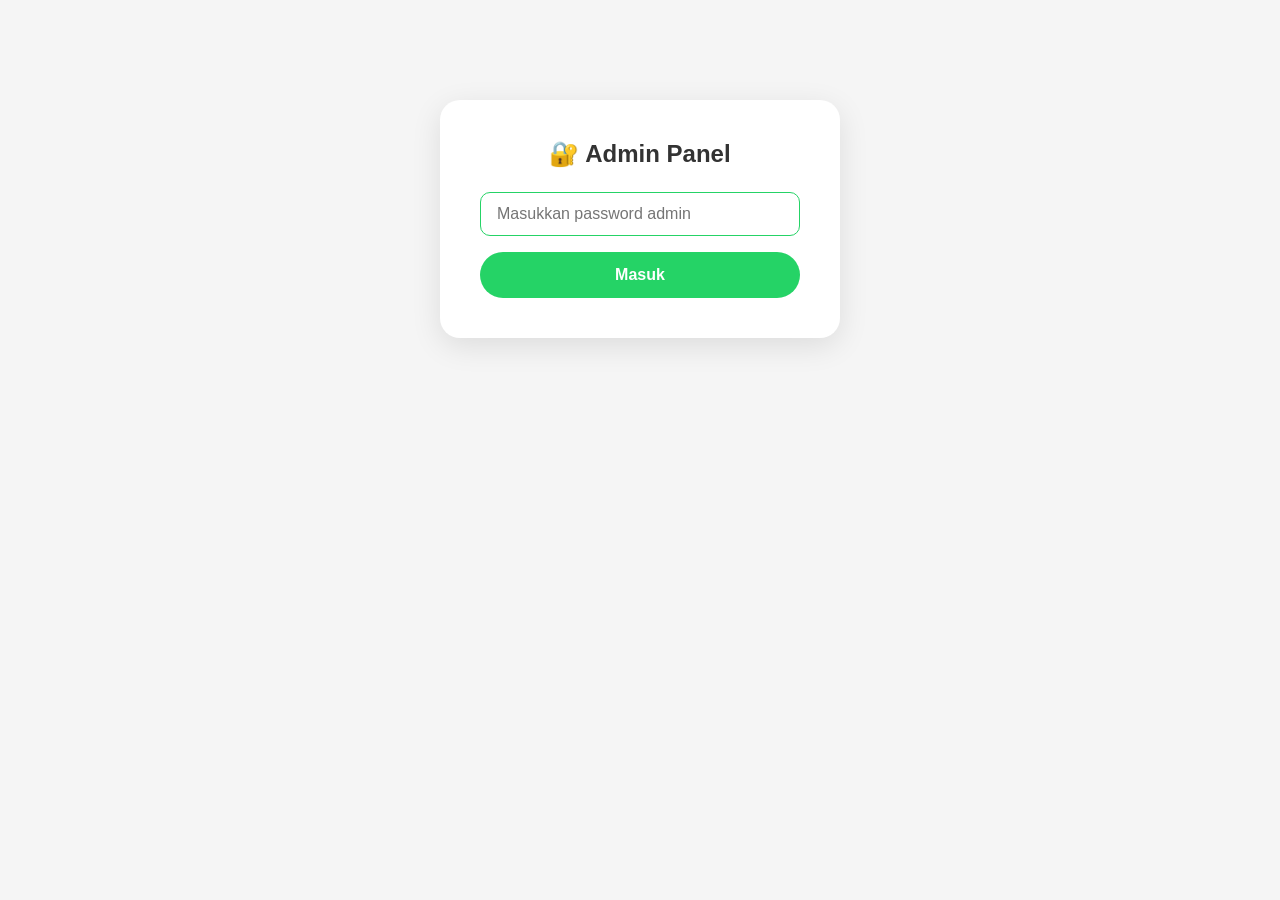
==== admin.html @ 646b1f9d "tambah panel admin" ====
<!DOCTYPE html>
<html lang="id">
<head>
    <meta charset="UTF-8">
    <meta name="viewport" content="width=device-width, initial-scale=1.0">
    <title>Admin Panel - Manajemen Menu</title>
    <style>
        * {
            margin: 0;
            padding: 0;
            box-sizing: border-box;
        }
        
        body {
            font-family: -apple-system, BlinkMacSystemFont, 'Segoe UI', Roboto, Arial, sans-serif;
            background: #f5f5f5;
            padding: 20px;
        }
        
        .container {
            max-width: 1200px;
            margin: 0 auto;
        }
        
        /* ========== HEADER ========== */
        .header {
            display: flex;
            justify-content: space-between;
            align-items: center;
            background: white;
            padding: 16px 24px;
            border-radius: 16px;
            margin-bottom: 24px;
            box-shadow: 0 2px 8px rgba(0,0,0,0.06);
        }
        
        .header h1 {
            font-size: 24px;
            color: #333;
        }
        
        .header-actions {
            display: flex;
            gap: 12px;
            align-items: center;
        }
        
        .btn {
            padding: 10px 20px;
            border: none;
            border-radius: 40px;
            font-weight: 600;
            cursor: pointer;
            font-size: 14px;
            transition: all 0.2s;
        }
        
        .btn-primary {
            background: #25D366;
            color: white;
        }
        
        .btn-primary:hover {
            background: #1da15a;
        }
        
        .btn-danger {
            background: #e53935;
            color: white;
        }
        
        .btn-danger:hover {
            background: #c62828;
        }
        
        .btn-warning {
            background: #ff9800;
            color: white;
        }
        
        .btn-warning:hover {
            background: #f57c00;
        }
        
        .btn-secondary {
            background: #e0e0e0;
            color: #333;
        }
        
        .btn-secondary:hover {
            background: #bdbdbd;
        }
        
        .btn-sm {
            padding: 6px 14px;
            font-size: 12px;
        }
        
        /* ========== LOGIN FORM ========== */
        .login-box {
            max-width: 400px;
            margin: 80px auto;
            background: white;
            padding: 40px;
            border-radius: 20px;
            box-shadow: 0 8px 30px rgba(0,0,0,0.1);
        }
        
        .login-box h2 {
            text-align: center;
            margin-bottom: 24px;
            color: #333;
        }
        
        .login-box input {
            width: 100%;
            padding: 12px 16px;
            border: 1px solid #ddd;
            border-radius: 10px;
            font-size: 16px;
            margin-bottom: 16px;
        }
        
        .login-box input:focus {
            outline: none;
            border-color: #25D366;
        }
        
        .login-box .btn {
            width: 100%;
            padding: 14px;
            font-size: 16px;
        }
        
        .login-error {
            color: #e53935;
            text-align: center;
            margin-bottom: 12px;
            display: none;
        }
        
        /* ========== TABLE ========== */
        .table-wrapper {
            background: white;
            border-radius: 16px;
            overflow: hidden;
            box-shadow: 0 2px 8px rgba(0,0,0,0.06);
        }
        
        .table-header {
            display: flex;
            justify-content: space-between;
            align-items: center;
            padding: 16px 24px;
            border-bottom: 1px solid #eee;
            flex-wrap: wrap;
            gap: 12px;
        }
        
        .table-header h2 {
            font-size: 18px;
            color: #333;
        }
        
        .table-search {
            display: flex;
            gap: 12px;
            align-items: center;
            flex-wrap: wrap;
        }
        
        .table-search input {
            padding: 8px 14px;
            border: 1px solid #ddd;
            border-radius: 30px;
            font-size: 14px;
            min-width: 200px;
        }
        
        .table-search input:focus {
            outline: none;
            border-color: #25D366;
        }
        
        table {
            width: 100%;
            border-collapse: collapse;
        }
        
        thead {
            background: #f9f9f9;
        }
        
        th {
            padding: 12px 16px;
            text-align: left;
            font-weight: 600;
            font-size: 13px;
            color: #555;
            border-bottom: 2px solid #eee;
        }
        
        td {
            padding: 12px 16px;
            border-bottom: 1px solid #f0f0f0;
            font-size: 14px;
            vertical-align: middle;
        }
        
        tr:hover {
            background: #fafafa;
        }
        
        .menu-thumb {
            width: 60px;
            height: 60px;
            object-fit: cover;
            border-radius: 8px;
            background: #eee;
        }
        
        .status-badge {
            padding: 4px 12px;
            border-radius: 30px;
            font-size: 12px;
            font-weight: 500;
        }
        
        .status-badge.available {
            background: #e8f5e9;
            color: #2e7d32;
        }
        
        .status-badge.unavailable {
            background: #ffebee;
            color: #c62828;
        }
        
        .actions-cell {
            display: flex;
            gap: 6px;
            flex-wrap: wrap;
        }
        
        .empty-state {
            text-align: center;
            padding: 60px 20px;
            color: #999;
        }
        
        .empty-state p {
            font-size: 48px;
            margin-bottom: 12px;
        }
        
        /* ========== MODAL FORM ========== */
        .modal-overlay {
            display: none;
            position: fixed;
            top: 0;
            left: 0;
            right: 0;
            bottom: 0;
            background: rgba(0,0,0,0.5);
            z-index: 300;
            justify-content: center;
            align-items: center;
            padding: 20px;
        }
        
        .modal-overlay.active {
            display: flex;
        }
        
        .modal-box {
            background: white;
            border-radius: 20px;
            max-width: 550px;
            width: 100%;
            max-height: 90vh;
            overflow-y: auto;
            padding: 30px;
            animation: slideDown 0.3s ease;
        }
        
        @keyframes slideDown {
            from { transform: translateY(-30px); opacity: 0; }
            to { transform: translateY(0); opacity: 1; }
        }
        
        .modal-box h2 {
            font-size: 22px;
            margin-bottom: 20px;
            color: #333;
        }
        
        .modal-box .form-group {
            margin-bottom: 16px;
        }
        
        .modal-box label {
            display: block;
            font-weight: 500;
            font-size: 14px;
            color: #555;
            margin-bottom: 4px;
        }
        
        .modal-box label .required {
            color: #e53935;
        }
        
        .modal-box input,
        .modal-box select,
        .modal-box textarea {
            width: 100%;
            padding: 10px 14px;
            border: 1px solid #ddd;
            border-radius: 10px;
            font-size: 14px;
            transition: border 0.2s;
        }
        
        .modal-box input:focus,
        .modal-box select:focus,
        .modal-box textarea:focus {
            outline: none;
            border-color: #25D366;
        }
        
        .modal-box textarea {
            resize: vertical;
            min-height: 60px;
        }
        
        .modal-box .file-upload-wrapper {
            border: 2px dashed #ddd;
            padding: 20px;
            border-radius: 10px;
            text-align: center;
            cursor: pointer;
            transition: border 0.2s;
            background: #fafafa;
        }
        
        .modal-box .file-upload-wrapper:hover {
            border-color: #25D366;
        }
        
        .modal-box .file-upload-wrapper .file-name {
            font-size: 13px;
            color: #666;
            margin-top: 8px;
        }
        
        .modal-box .form-row {
            display: grid;
            grid-template-columns: 1fr 1fr;
            gap: 16px;
        }
        
        .modal-box .modal-actions {
            display: flex;
            gap: 12px;
            margin-top: 20px;
            justify-content: flex-end;
        }
        
        .modal-box .modal-actions .btn {
            padding: 10px 28px;
        }
        
        .image-preview {
            margin-top: 8px;
            max-width: 150px;
            max-height: 150px;
            border-radius: 8px;
            display: none;
        }
        
        .image-preview.visible {
            display: block;
        }
        
        /* ========== RESPONSIVE ========== */
        @media (max-width: 768px) {
            .header {
                flex-direction: column;
                gap: 12px;
                align-items: stretch;
            }
            
            .table-header {
                flex-direction: column;
                align-items: stretch;
            }
            
            .table-search {
                flex-direction: column;
            }
            
            .table-search input {
                min-width: auto;
                width: 100%;
            }
            
            .modal-box .form-row {
                grid-template-columns: 1fr;
            }
            
            .modal-box {
                padding: 20px;
            }
            
            th, td {
                padding: 8px 10px;
                font-size: 12px;
            }
            
            .actions-cell {
                flex-direction: column;
            }
            
            .menu-thumb {
                width: 40px;
                height: 40px;
            }
        }
        
        /* Loading */
        .loading {
            text-align: center;
            padding: 40px;
            color: #999;
        }
        
        .toast {
            position: fixed;
            bottom: 30px;
            left: 50%;
            transform: translateX(-50%);
            background: #333;
            color: white;
            padding: 12px 24px;
            border-radius: 12px;
            font-weight: 500;
            z-index: 999;
            display: none;
            animation: fadeInUp 0.3s ease;
        }
        
        .toast.success {
            background: #25D366;
        }
        
        .toast.error {
            background: #e53935;
        }
        
        @keyframes fadeInUp {
            from { opacity: 0; transform: translateX(-50%) translateY(20px); }
            to { opacity: 1; transform: translateX(-50%) translateY(0); }
        }
        
        /* Confirmation dialog */
        .confirm-overlay {
            display: none;
            position: fixed;
            top: 0;
            left: 0;
            right: 0;
            bottom: 0;
            background: rgba(0,0,0,0.5);
            z-index: 350;
            justify-content: center;
            align-items: center;
            padding: 20px;
        }
        
        .confirm-overlay.active {
            display: flex;
        }
        
        .confirm-box {
            background: white;
            border-radius: 20px;
            padding: 30px;
            max-width: 400px;
            width: 100%;
            text-align: center;
        }
        
        .confirm-box p {
            margin-bottom: 20px;
            font-size: 16px;
            color: #333;
        }
        
        .confirm-box .confirm-actions {
            display: flex;
            gap: 12px;
            justify-content: center;
        }
    </style>
</head>
<body>
    <!-- ========================================== -->
    <!-- TOAST NOTIFICATION -->
    <!-- ========================================== -->
    <div class="toast" id="toast"></div>
    
    <!-- ========================================== -->
    <!-- CONFIRM DIALOG -->
    <!-- ========================================== -->
    <div class="confirm-overlay" id="confirmDialog">
        <div class="confirm-box">
            <p id="confirmMessage">Apakah Anda yakin ingin menghapus menu ini?</p>
            <div class="confirm-actions">
                <button class="btn btn-secondary" onclick="closeConfirm()">Batal</button>
                <button class="btn btn-danger" id="confirmYesBtn">Hapus</button>
            </div>
        </div>
    </div>
    
    <!-- ========================================== -->
    <!-- LOGIN SCREEN -->
    <!-- ========================================== -->
    <div id="loginScreen" class="container">
        <div class="login-box">
            <h2>🔐 Admin Panel</h2>
            <div class="login-error" id="loginError">Password salah!</div>
            <input type="password" id="passwordInput" placeholder="Masukkan password admin" onkeydown="if(event.key==='Enter') login()">
            <button class="btn btn-primary" onclick="login()">Masuk</button>
        </div>
    </div>
    
    <!-- ========================================== -->
    <!-- MAIN CONTENT (hidden until login) -->
    <!-- ========================================== -->
    <div id="mainContent" style="display:none;">
        <div class="container">
            <!-- HEADER -->
            <div class="header">
                <h1>📋 Manajemen Menu</h1>
                <div class="header-actions">
                    <span id="userDisplay" style="font-size:14px;color:#666;">Admin</span>
                    <button class="btn btn-secondary btn-sm" onclick="logout()">Logout</button>
                    <button class="btn btn-primary" onclick="openAddModal()">+ Tambah Menu</button>
                </div>
            </div>
            
            <!-- TABLE -->
            <div class="table-wrapper">
                <div class="table-header">
                    <h2>Daftar Menu</h2>
                    <div class="table-search">
                        <input type="text" id="searchInput" placeholder="🔍 Cari menu..." oninput="filterTable()">
                        <select id="statusFilter" onchange="filterTable()">
                            <option value="all">Semua Status</option>
                            <option value="ya">Tersedia</option>
                            <option value="tidak">Tidak Tersedia</option>
                        </select>
                    </div>
                </div>
                <div id="tableContainer">
                    <div class="loading">Memuat data...</div>
                </div>
            </div>
        </div>
    </div>
    
    <!-- ========================================== -->
    <!-- MODAL FORM (Tambah / Edit) -->
    <!-- ========================================== -->
    <div class="modal-overlay" id="formModal">
        <div class="modal-box">
            <h2 id="formTitle">Tambah Menu</h2>
            <form id="menuForm" onsubmit="return false;">
                <input type="hidden" id="editId" value="">
                
                <div class="form-group">
                    <label>Nama Menu <span class="required">*</span></label>
                    <input type="text" id="fNama" placeholder="Contoh: Nasi Goreng Spesial" required>
                </div>
                
                <div class="form-row">
                    <div class="form-group">
                        <label>Harga <span class="required">*</span></label>
                        <input type="number" id="fHarga" placeholder="35000" required>
                    </div>
                    <div class="form-group">
                        <label>Kategori <span class="required">*</span></label>
                        <select id="fKategori" required>
                            <option value="">Pilih Kategori</option>
                            <option value="Makanan">Makanan</option>
                            <option value="Minuman">Minuman</option>
                            <option value="Snack">Snack</option>
                            <option value="Dessert">Dessert</option>
                            <option value="Lainnya">Lainnya</option>
                        </select>
                    </div>
                </div>
                
                <div class="form-group">
                    <label>Deskripsi</label>
                    <textarea id="fDeskripsi" placeholder="Deskripsi singkat menu..."></textarea>
                </div>
                
                <div class="form-group">
                    <label>Gambar</label>
                    <div class="file-upload-wrapper" onclick="document.getElementById('fileInput').click()">
                        <span id="uploadPlaceholder">📤 Klik untuk pilih gambar</span>
                        <div class="file-name" id="fileNameDisplay">Belum ada file dipilih</div>
                        <input type="file" id="fileInput" accept="image/*" style="display:none" onchange="handleFileSelect(event)">
                    </div>
                    <img id="imagePreview" class="image-preview" alt="Preview">
                    <input type="hidden" id="fLinkGambar" value="">
                </div>
                
                <div class="form-group">
                    <label>Status</label>
                    <select id="fTersedia">
                        <option value="ya">Tersedia</option>
                        <option value="tidak">Tidak Tersedia</option>
                    </select>
                </div>
                
                <div class="modal-actions">
                    <button type="button" class="btn btn-secondary" onclick="closeModal()">Batal</button>
                    <button type="button" class="btn btn-primary" id="formSubmitBtn" onclick="submitForm()">Simpan</button>
                </div>
            </form>
        </div>
    </div>
    
    <!-- ========================================== -->
    <!-- JAVASCRIPT -->
    <!-- ========================================== -->
    <script>
        // ============================================
        // KONFIGURASI
        // ============================================
        const CONFIG = {
            // ⚠️ GANTI DENGAN URL API ANDA (dari Langkah 2.5)
            API_URL: 'https://script.google.com/macros/s/URL_ANDA/exec',
            
            // ⚠️ GANTI DENGAN PASSWORD YANG SAMA DENGAN DI APPS SCRIPT
            ADMIN_PASSWORD: 'admin123'
        };
        
        // ============================================
        // STATE
        // ============================================
        let allItems = [];
        let isLoggedIn = false;
        let deleteTargetId = null;
        let isEditing = false;
        
        // ============================================
        // AUTHENTICATION
        // ============================================
        function login() {
            const password = document.getElementById('passwordInput').value;
            const errorEl = document.getElementById('loginError');
            
            if (password === CONFIG.ADMIN_PASSWORD) {
                isLoggedIn = true;
                errorEl.style.display = 'none';
                document.getElementById('loginScreen').style.display = 'none';
                document.getElementById('mainContent').style.display = 'block';
                fetchMenu();
            } else {
                errorEl.style.display = 'block';
                document.getElementById('passwordInput').value = '';
                document.getElementById('passwordInput').focus();
            }
        }
        
        function logout() {
            isLoggedIn = false;
            document.getElementById('mainContent').style.display = 'none';
            document.getElementById('loginScreen').style.display = 'block';
            document.getElementById('passwordInput').value = '';
            document.getElementById('loginError').style.display = 'none';
        }
        
        // ============================================
        // API CALLS
        // ============================================
        async function callAPI(action, data = {}) {
            const payload = {
                action: action,
                password: CONFIG.ADMIN_PASSWORD,
                ...data
            };
            
            try {
                const response = await fetch(CONFIG.API_URL, {
                    method: 'POST',
                    headers: { 'Content-Type': 'application/json' },
                    body: JSON.stringify(payload)
                });
                const result = await response.json();
                return result;
            } catch (error) {
                console.error('API Error:', error);
                return { success: false, error: error.message };
            }
        }
        
        async function fetchMenu() {
            try {
                const response = await fetch(CONFIG.API_URL);
                const data = await response.json();
                if (data.error) throw new Error(data.error);
                allItems = data;
                renderTable();
            } catch (error) {
                showToast('Gagal memuat data: ' + error.message, 'error');
                document.getElementById('tableContainer').innerHTML = 
                    '<div class="empty-state"><p>❌</p><p>Gagal memuat data</p></div>';
            }
        }
        
        // ============================================
        // RENDER TABLE
        // ============================================
        function renderTable() {
            const container = document.getElementById('tableContainer');
            const search = document.getElementById('searchInput').value.toLowerCase();
            const statusFilter = document.getElementById('statusFilter').value;
            
            let filtered = allItems;
            
            // Filter status
            if (statusFilter !== 'all') {
                filtered = filtered.filter(item => item.tersedia === statusFilter);
            }
            
            // Filter search
            if (search) {
                filtered = filtered.filter(item => 
                    item.nama_item.toLowerCase().includes(search) ||
                    (item.kategori && item.kategori.toLowerCase().includes(search))
                );
            }
            
            if (filtered.length === 0) {
                container.innerHTML = `
                    <div class="empty-state">
                        <p>📭</p>
                        <p>Tidak ada menu ditemukan</p>
                        <p style="font-size:14px;color:#bbb;margin-top:8px;">
                            ${allItems.length === 0 ? 'Belum ada menu. Klik "Tambah Menu" untuk memulai.' : 'Coba ubah filter pencarian.'}
                        </p>
                    </div>
                `;
                return;
            }
            
            let html = `
                <table>
                    <thead>
                        <tr>
                            <th>ID</th>
                            <th>Gambar</th>
                            <th>Nama</th>
                            <th>Kategori</th>
                            <th>Harga</th>
                            <th>Status</th>
                            <th>Aksi</th>
                        </tr>
                    </thead>
                    <tbody>
            `;
            
            filtered.forEach(item => {
                const statusClass = item.tersedia === 'ya' ? 'available' : 'unavailable';
                const statusLabel = item.tersedia === 'ya' ? 'Tersedia' : 'Tidak Tersedia';
                const thumb = item.link_gambar || 'https://picsum.photos/id/1/60/60';
                
                html += `
                    <tr>
                        <td>${item.id}</td>
                        <td><img class="menu-thumb" src="${thumb}" alt="${item.nama_item}" onerror="this.src='https://picsum.photos/id/1/60/60'"></td>
                        <td><strong>${item.nama_item}</strong></td>
                        <td>${item.kategori || '-'}</td>
                        <td>${formatRupiah(parseInt(item.harga))}</td>
                        <td><span class="status-badge ${statusClass}">${statusLabel}</span></td>
                        <td>
                            <div class="actions-cell">
                                <button class="btn btn-primary btn-sm" onclick="openEditModal(${item.id})">✏️ Edit</button>
                                <button class="btn btn-danger btn-sm" onclick="confirmDelete(${item.id})">🗑️ Hapus</button>
                            </div>
                        </td>
                    </tr>
                `;
            });
            
            html += `</tbody></table>`;
            container.innerHTML = html;
        }
        
        function filterTable() {
            renderTable();
        }
        
        // ============================================
        // FORMAT RUPIAH
        // ============================================
        function formatRupiah(angka) {
            return 'Rp ' + Number(angka).toLocaleString('id-ID');
        }
        
        // ============================================
        // MODAL FORM
        // ============================================
        function openAddModal() {
            isEditing = false;
            document.getElementById('formTitle').textContent = '➕ Tambah Menu';
            document.getElementById('editId').value = '';
            document.getElementById('fNama').value = '';
            document.getElementById('fHarga').value = '';
            document.getElementById('fKategori').value = '';
            document.getElementById('fDeskripsi').value = '';
            document.getElementById('fLinkGambar').value = '';
            document.getElementById('fTersedia').value = 'ya';
            document.getElementById('fileNameDisplay').textContent = 'Belum ada file dipilih';
            document.getElementById('uploadPlaceholder').textContent = '📤 Klik untuk pilih gambar';
            document.getElementById('imagePreview').classList.remove('visible');
            document.getElementById('imagePreview').src = '';
            document.getElementById('fileInput').value = '';
            document.getElementById('formSubmitBtn').textContent = 'Simpan';
            document.getElementById('formModal').classList.add('active');
        }
        
        async function openEditModal(id) {
            const item = allItems.find(i => parseInt(i.id) === id);
            if (!item) {
                showToast('Menu tidak ditemukan', 'error');
                return;
            }
            
            isEditing = true;
            document.getElementById('formTitle').textContent = '✏️ Edit Menu';
            document.getElementById('editId').value = id;
            document.getElementById('fNama').value = item.nama_item;
            document.getElementById('fHarga').value = item.harga;
            document.getElementById('fKategori').value = item.kategori || '';
            document.getElementById('fDeskripsi').value = item.deskripsi || '';
            document.getElementById('fLinkGambar').value = item.link_gambar || '';
            document.getElementById('fTersedia').value = item.tersedia || 'ya';
            document.getElementById('fileNameDisplay').textContent = item.link_gambar ? 'Gambar sudah ada' : 'Belum ada file dipilih';
            document.getElementById('uploadPlaceholder').textContent = item.link_gambar ? '📷 Gambar sudah ada, klik untuk ganti' : '📤 Klik untuk pilih gambar';
            
            // Preview gambar yang sudah ada
            if (item.link_gambar) {
                const preview = document.getElementById('imagePreview');
                preview.src = item.link_gambar;
                preview.classList.add('visible');
            } else {
                document.getElementById('imagePreview').classList.remove('visible');
            }
            
            document.getElementById('fileInput').value = '';
            document.getElementById('formSubmitBtn').textContent = 'Update';
            document.getElementById('formModal').classList.add('active');
        }
        
        function closeModal() {
            document.getElementById('formModal').classList.remove('active');
        }
        
        // ============================================
        // FILE UPLOAD HANDLER
        // ============================================
        let uploadedImageUrl = '';
        
        function handleFileSelect(event) {
            const file = event.target.files[0];
            if (!file) return;
            
            const reader = new FileReader();
            reader.onload = async function(e) {
                const imageData = e.target.result;
                
                // Tampilkan preview
                const preview = document.getElementById('imagePreview');
                preview.src = imageData;
                preview.classList.add('visible');
                
                document.getElementById('fileNameDisplay').textContent = file.name;
                document.getElementById('uploadPlaceholder').textContent = '📷 Gambar dipilih, mengupload...';
                
                // Upload ke Google Drive via API
                const base64Data = imageData.split(',')[1];
                const result = await callAPI('upload_image', {
                    imageData: base64Data,
                    fileName: file.name,
                    mimeType: file.type
                });
                
                if (result.success) {
                    uploadedImageUrl = result.url;
                    document.getElementById('fLinkGambar').value = result.url;
                    document.getElementById('uploadPlaceholder').textContent = '✅ Gambar berhasil diupload';
                    showToast('Gambar berhasil diupload', 'success');
                } else {
                    document.getElementById('uploadPlaceholder').textContent = '❌ Gagal upload: ' + (result.error || 'unknown');
                    showToast('Gagal upload gambar: ' + (result.error || 'unknown'), 'error');
                }
            };
            reader.readAsDataURL(file);
        }
        
        // ============================================
        // SUBMIT FORM
        // ============================================
        async function submitForm() {
            const nama = document.getElementById('fNama').value.trim();
            const harga = document.getElementById('fHarga').value.trim();
            const kategori = document.getElementById('fKategori').value;
            const deskripsi = document.getElementById('fDeskripsi').value.trim();
            const linkGambar = document.getElementById('fLinkGambar').value.trim();
            const tersedia = document.getElementById('fTersedia').value;
            const editId = document.getElementById('editId').value;
            
            // Validasi
            if (!nama) {
                showToast('Nama menu wajib diisi', 'error');
                document.getElementById('fNama').focus();
                return;
            }
            if (!harga || parseInt(harga) <= 0) {
                showToast('Harga wajib diisi dengan angka valid', 'error');
                document.getElementById('fHarga').focus();
                return;
            }
            if (!kategori) {
                showToast('Kategori wajib dipilih', 'error');
                document.getElementById('fKategori').focus();
                return;
            }
            
            // Gunakan gambar dari upload atau dari input manual
            const finalImage = uploadedImageUrl || linkGambar;
            
            const data = {
                nama_item: nama,
                harga: parseInt(harga),
                kategori: kategori,
                deskripsi: deskripsi,
                link_gambar: finalImage,
                tersedia: tersedia
            };
            
            let result;
            if (editId) {
                // EDIT
                data.id = parseInt(editId);
                result = await callAPI('edit', data);
            } else {
                // ADD
                result = await callAPI('add', data);
            }
            
            if (result.success) {
                showToast(result.message, 'success');
                closeModal();
                uploadedImageUrl = '';
                await fetchMenu();
            } else {
                showToast('Gagal: ' + (result.error || result.message || 'unknown error'), 'error');
            }
        }
        
        // ============================================
        // DELETE CONFIRMATION
        // ============================================
        function confirmDelete(id) {
            deleteTargetId = id;
            const item = allItems.find(i => parseInt(i.id) === id);
            document.getElementById('confirmMessage').textContent = 
                `Apakah Anda yakin ingin menyembunyikan menu "${item ? item.nama_item : id}"? (soft delete)`;
            document.getElementById('confirmDialog').classList.add('active');
            document.getElementById('confirmYesBtn').onclick = function() {
                executeDelete(deleteTargetId);
            };
        }
        
        function closeConfirm() {
            document.getElementById('confirmDialog').classList.remove('active');
            deleteTargetId = null;
        }
        
        async function executeDelete(id) {
            closeConfirm();
            const result = await callAPI('delete', { id: parseInt(id) });
            
            if (result.success) {
                showToast(result.message, 'success');
                await fetchMenu();
            } else {
                showToast('Gagal: ' + (result.error || result.message || 'unknown error'), 'error');
            }
        }
        
        // ============================================
        // TOAST NOTIFICATION
        // ============================================
        let toastTimeout;
        
        function showToast(message, type = 'success') {
            const toast = document.getElementById('toast');
            toast.textContent = message;
            toast.className = 'toast ' + type;
            toast.style.display = 'block';
            
            clearTimeout(toastTimeout);
            toastTimeout = setTimeout(() => {
                toast.style.display = 'none';
            }, 3000);
        }
        
        // ============================================
        // CLOSE MODAL ON OVERLAY CLICK
        // ============================================
        document.getElementById('formModal').addEventListener('click', function(e) {
            if (e.target === this) closeModal();
        });
        
        document.getElementById('confirmDialog').addEventListener('click', function(e) {
            if (e.target === this) closeConfirm();
        });
        
        // Enter key pada form
        document.getElementById('menuForm').addEventListener('keydown', function(e) {
            if (e.key === 'Enter') {
                e.preventDefault();
                submitForm();
            }
        });
        
        // ============================================
        // LOAD
        // ============================================
        // Cek apakah sudah login di session sebelumnya (tidak ada session, jadi selalu mulai dari login)
        document.getElementById('loginScreen').style.display = 'block';
        document.getElementById('mainContent').style.display = 'none';
        document.getElementById('passwordInput').focus();
    </script>
</body>
</html>
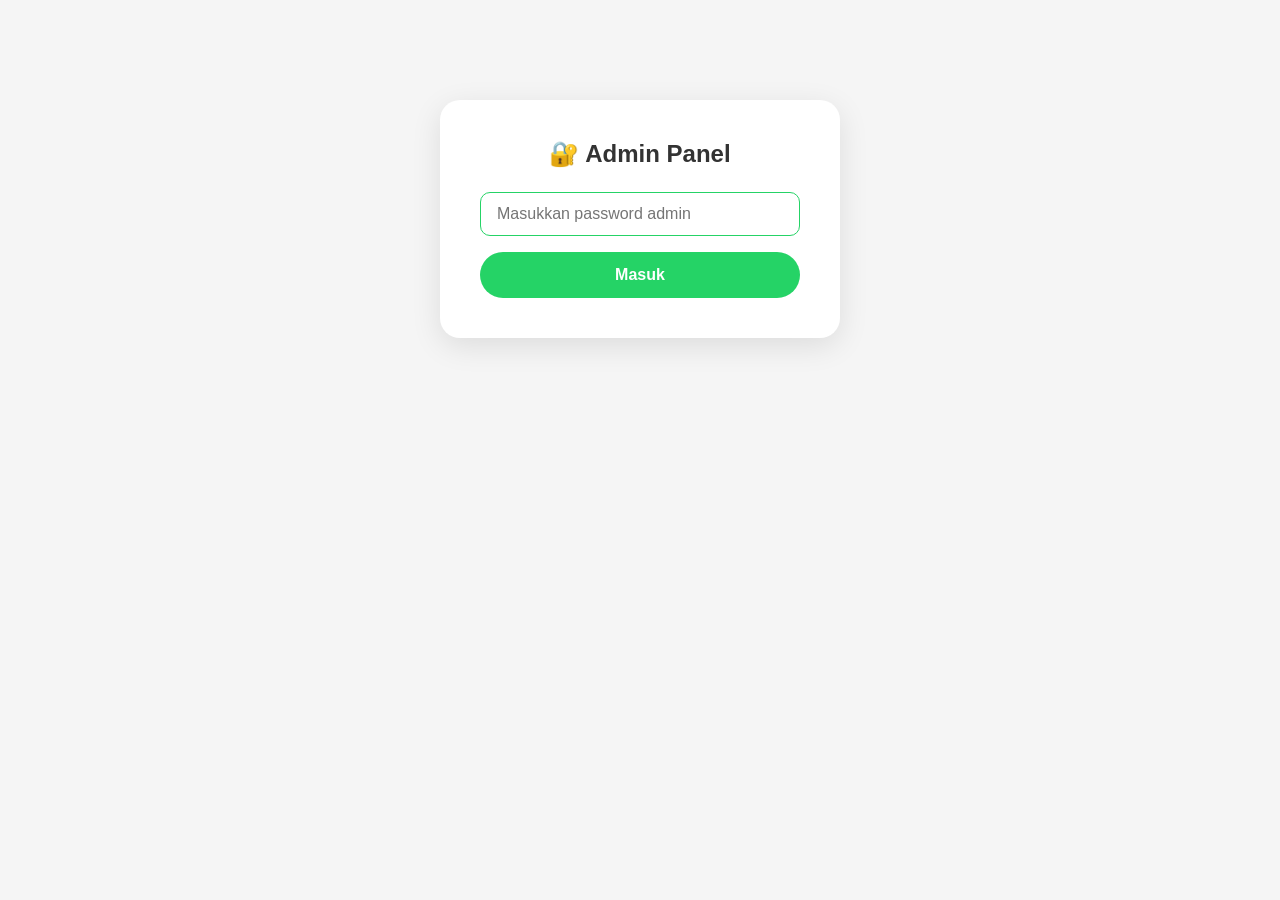
==== commit c18090a3: "split code" ====
--- a/admin.html
+++ b/admin.html
@@ -4,514 +4,13 @@
     <meta charset="UTF-8">
     <meta name="viewport" content="width=device-width, initial-scale=1.0">
     <title>Admin Panel - Manajemen Menu</title>
-    <style>
-        * {
-            margin: 0;
-            padding: 0;
-            box-sizing: border-box;
-        }
-        
-        body {
-            font-family: -apple-system, BlinkMacSystemFont, 'Segoe UI', Roboto, Arial, sans-serif;
-            background: #f5f5f5;
-            padding: 20px;
-        }
-        
-        .container {
-            max-width: 1200px;
-            margin: 0 auto;
-        }
-        
-        /* ========== HEADER ========== */
-        .header {
-            display: flex;
-            justify-content: space-between;
-            align-items: center;
-            background: white;
-            padding: 16px 24px;
-            border-radius: 16px;
-            margin-bottom: 24px;
-            box-shadow: 0 2px 8px rgba(0,0,0,0.06);
-        }
-        
-        .header h1 {
-            font-size: 24px;
-            color: #333;
-        }
-        
-        .header-actions {
-            display: flex;
-            gap: 12px;
-            align-items: center;
-        }
-        
-        .btn {
-            padding: 10px 20px;
-            border: none;
-            border-radius: 40px;
-            font-weight: 600;
-            cursor: pointer;
-            font-size: 14px;
-            transition: all 0.2s;
-        }
-        
-        .btn-primary {
-            background: #25D366;
-            color: white;
-        }
-        
-        .btn-primary:hover {
-            background: #1da15a;
-        }
-        
-        .btn-danger {
-            background: #e53935;
-            color: white;
-        }
-        
-        .btn-danger:hover {
-            background: #c62828;
-        }
-        
-        .btn-warning {
-            background: #ff9800;
-            color: white;
-        }
-        
-        .btn-warning:hover {
-            background: #f57c00;
-        }
-        
-        .btn-secondary {
-            background: #e0e0e0;
-            color: #333;
-        }
-        
-        .btn-secondary:hover {
-            background: #bdbdbd;
-        }
-        
-        .btn-sm {
-            padding: 6px 14px;
-            font-size: 12px;
-        }
-        
-        /* ========== LOGIN FORM ========== */
-        .login-box {
-            max-width: 400px;
-            margin: 80px auto;
-            background: white;
-            padding: 40px;
-            border-radius: 20px;
-            box-shadow: 0 8px 30px rgba(0,0,0,0.1);
-        }
-        
-        .login-box h2 {
-            text-align: center;
-            margin-bottom: 24px;
-            color: #333;
-        }
-        
-        .login-box input {
-            width: 100%;
-            padding: 12px 16px;
-            border: 1px solid #ddd;
-            border-radius: 10px;
-            font-size: 16px;
-            margin-bottom: 16px;
-        }
-        
-        .login-box input:focus {
-            outline: none;
-            border-color: #25D366;
-        }
-        
-        .login-box .btn {
-            width: 100%;
-            padding: 14px;
-            font-size: 16px;
-        }
-        
-        .login-error {
-            color: #e53935;
-            text-align: center;
-            margin-bottom: 12px;
-            display: none;
-        }
-        
-        /* ========== TABLE ========== */
-        .table-wrapper {
-            background: white;
-            border-radius: 16px;
-            overflow: hidden;
-            box-shadow: 0 2px 8px rgba(0,0,0,0.06);
-        }
-        
-        .table-header {
-            display: flex;
-            justify-content: space-between;
-            align-items: center;
-            padding: 16px 24px;
-            border-bottom: 1px solid #eee;
-            flex-wrap: wrap;
-            gap: 12px;
-        }
-        
-        .table-header h2 {
-            font-size: 18px;
-            color: #333;
-        }
-        
-        .table-search {
-            display: flex;
-            gap: 12px;
-            align-items: center;
-            flex-wrap: wrap;
-        }
-        
-        .table-search input {
-            padding: 8px 14px;
-            border: 1px solid #ddd;
-            border-radius: 30px;
-            font-size: 14px;
-            min-width: 200px;
-        }
-        
-        .table-search input:focus {
-            outline: none;
-            border-color: #25D366;
-        }
-        
-        table {
-            width: 100%;
-            border-collapse: collapse;
-        }
-        
-        thead {
-            background: #f9f9f9;
-        }
-        
-        th {
-            padding: 12px 16px;
-            text-align: left;
-            font-weight: 600;
-            font-size: 13px;
-            color: #555;
-            border-bottom: 2px solid #eee;
-        }
-        
-        td {
-            padding: 12px 16px;
-            border-bottom: 1px solid #f0f0f0;
-            font-size: 14px;
-            vertical-align: middle;
-        }
-        
-        tr:hover {
-            background: #fafafa;
-        }
-        
-        .menu-thumb {
-            width: 60px;
-            height: 60px;
-            object-fit: cover;
-            border-radius: 8px;
-            background: #eee;
-        }
-        
-        .status-badge {
-            padding: 4px 12px;
-            border-radius: 30px;
-            font-size: 12px;
-            font-weight: 500;
-        }
-        
-        .status-badge.available {
-            background: #e8f5e9;
-            color: #2e7d32;
-        }
-        
-        .status-badge.unavailable {
-            background: #ffebee;
-            color: #c62828;
-        }
-        
-        .actions-cell {
-            display: flex;
-            gap: 6px;
-            flex-wrap: wrap;
-        }
-        
-        .empty-state {
-            text-align: center;
-            padding: 60px 20px;
-            color: #999;
-        }
-        
-        .empty-state p {
-            font-size: 48px;
-            margin-bottom: 12px;
-        }
-        
-        /* ========== MODAL FORM ========== */
-        .modal-overlay {
-            display: none;
-            position: fixed;
-            top: 0;
-            left: 0;
-            right: 0;
-            bottom: 0;
-            background: rgba(0,0,0,0.5);
-            z-index: 300;
-            justify-content: center;
-            align-items: center;
-            padding: 20px;
-        }
-        
-        .modal-overlay.active {
-            display: flex;
-        }
-        
-        .modal-box {
-            background: white;
-            border-radius: 20px;
-            max-width: 550px;
-            width: 100%;
-            max-height: 90vh;
-            overflow-y: auto;
-            padding: 30px;
-            animation: slideDown 0.3s ease;
-        }
-        
-        @keyframes slideDown {
-            from { transform: translateY(-30px); opacity: 0; }
-            to { transform: translateY(0); opacity: 1; }
-        }
-        
-        .modal-box h2 {
-            font-size: 22px;
-            margin-bottom: 20px;
-            color: #333;
-        }
-        
-        .modal-box .form-group {
-            margin-bottom: 16px;
-        }
-        
-        .modal-box label {
-            display: block;
-            font-weight: 500;
-            font-size: 14px;
-            color: #555;
-            margin-bottom: 4px;
-        }
-        
-        .modal-box label .required {
-            color: #e53935;
-        }
-        
-        .modal-box input,
-        .modal-box select,
-        .modal-box textarea {
-            width: 100%;
-            padding: 10px 14px;
-            border: 1px solid #ddd;
-            border-radius: 10px;
-            font-size: 14px;
-            transition: border 0.2s;
-        }
-        
-        .modal-box input:focus,
-        .modal-box select:focus,
-        .modal-box textarea:focus {
-            outline: none;
-            border-color: #25D366;
-        }
-        
-        .modal-box textarea {
-            resize: vertical;
-            min-height: 60px;
-        }
-        
-        .modal-box .file-upload-wrapper {
-            border: 2px dashed #ddd;
-            padding: 20px;
-            border-radius: 10px;
-            text-align: center;
-            cursor: pointer;
-            transition: border 0.2s;
-            background: #fafafa;
-        }
-        
-        .modal-box .file-upload-wrapper:hover {
-            border-color: #25D366;
-        }
-        
-        .modal-box .file-upload-wrapper .file-name {
-            font-size: 13px;
-            color: #666;
-            margin-top: 8px;
-        }
-        
-        .modal-box .form-row {
-            display: grid;
-            grid-template-columns: 1fr 1fr;
-            gap: 16px;
-        }
-        
-        .modal-box .modal-actions {
-            display: flex;
-            gap: 12px;
-            margin-top: 20px;
-            justify-content: flex-end;
-        }
-        
-        .modal-box .modal-actions .btn {
-            padding: 10px 28px;
-        }
-        
-        .image-preview {
-            margin-top: 8px;
-            max-width: 150px;
-            max-height: 150px;
-            border-radius: 8px;
-            display: none;
-        }
-        
-        .image-preview.visible {
-            display: block;
-        }
-        
-        /* ========== RESPONSIVE ========== */
-        @media (max-width: 768px) {
-            .header {
-                flex-direction: column;
-                gap: 12px;
-                align-items: stretch;
-            }
-            
-            .table-header {
-                flex-direction: column;
-                align-items: stretch;
-            }
-            
-            .table-search {
-                flex-direction: column;
-            }
-            
-            .table-search input {
-                min-width: auto;
-                width: 100%;
-            }
-            
-            .modal-box .form-row {
-                grid-template-columns: 1fr;
-            }
-            
-            .modal-box {
-                padding: 20px;
-            }
-            
-            th, td {
-                padding: 8px 10px;
-                font-size: 12px;
-            }
-            
-            .actions-cell {
-                flex-direction: column;
-            }
-            
-            .menu-thumb {
-                width: 40px;
-                height: 40px;
-            }
-        }
-        
-        /* Loading */
-        .loading {
-            text-align: center;
-            padding: 40px;
-            color: #999;
-        }
-        
-        .toast {
-            position: fixed;
-            bottom: 30px;
-            left: 50%;
-            transform: translateX(-50%);
-            background: #333;
-            color: white;
-            padding: 12px 24px;
-            border-radius: 12px;
-            font-weight: 500;
-            z-index: 999;
-            display: none;
-            animation: fadeInUp 0.3s ease;
-        }
-        
-        .toast.success {
-            background: #25D366;
-        }
-        
-        .toast.error {
-            background: #e53935;
-        }
-        
-        @keyframes fadeInUp {
-            from { opacity: 0; transform: translateX(-50%) translateY(20px); }
-            to { opacity: 1; transform: translateX(-50%) translateY(0); }
-        }
-        
-        /* Confirmation dialog */
-        .confirm-overlay {
-            display: none;
-            position: fixed;
-            top: 0;
-            left: 0;
-            right: 0;
-            bottom: 0;
-            background: rgba(0,0,0,0.5);
-            z-index: 350;
-            justify-content: center;
-            align-items: center;
-            padding: 20px;
-        }
-        
-        .confirm-overlay.active {
-            display: flex;
-        }
-        
-        .confirm-box {
-            background: white;
-            border-radius: 20px;
-            padding: 30px;
-            max-width: 400px;
-            width: 100%;
-            text-align: center;
-        }
-        
-        .confirm-box p {
-            margin-bottom: 20px;
-            font-size: 16px;
-            color: #333;
-        }
-        
-        .confirm-box .confirm-actions {
-            display: flex;
-            gap: 12px;
-            justify-content: center;
-        }
-    </style>
+    <link rel="stylesheet" href="css/admin.css">
 </head>
 <body>
-    <!-- ========================================== -->
     <!-- TOAST NOTIFICATION -->
-    <!-- ========================================== -->
     <div class="toast" id="toast"></div>
-    
-    <!-- ========================================== -->
+
     <!-- CONFIRM DIALOG -->
-    <!-- ========================================== -->
     <div class="confirm-overlay" id="confirmDialog">
         <div class="confirm-box">
             <p id="confirmMessage">Apakah Anda yakin ingin menghapus menu ini?</p>
@@ -521,10 +20,8 @@
             </div>
         </div>
     </div>
-    
-    <!-- ========================================== -->
+
     <!-- LOGIN SCREEN -->
-    <!-- ========================================== -->
     <div id="loginScreen" class="container">
         <div class="login-box">
             <h2>🔐 Admin Panel</h2>
@@ -533,23 +30,20 @@
             <button class="btn btn-primary" onclick="login()">Masuk</button>
         </div>
     </div>
-    
-    <!-- ========================================== -->
-    <!-- MAIN CONTENT (hidden until login) -->
-    <!-- ========================================== -->
+
+    <!-- MAIN CONTENT -->
     <div id="mainContent" style="display:none;">
         <div class="container">
-            <!-- HEADER -->
             <div class="header">
                 <h1>📋 Manajemen Menu</h1>
                 <div class="header-actions">
+                    <a href="/dashboard.html" class="btn btn-secondary btn-sm">📊 Dashboard</a>
                     <span id="userDisplay" style="font-size:14px;color:#666;">Admin</span>
                     <button class="btn btn-secondary btn-sm" onclick="logout()">Logout</button>
                     <button class="btn btn-primary" onclick="openAddModal()">+ Tambah Menu</button>
                 </div>
             </div>
-            
-            <!-- TABLE -->
+
             <div class="table-wrapper">
                 <div class="table-header">
                     <h2>Daftar Menu</h2>
@@ -568,21 +62,19 @@
             </div>
         </div>
     </div>
-    
-    <!-- ========================================== -->
-    <!-- MODAL FORM (Tambah / Edit) -->
-    <!-- ========================================== -->
+
+    <!-- MODAL FORM -->
     <div class="modal-overlay" id="formModal">
         <div class="modal-box">
             <h2 id="formTitle">Tambah Menu</h2>
             <form id="menuForm" onsubmit="return false;">
                 <input type="hidden" id="editId" value="">
-                
+
                 <div class="form-group">
                     <label>Nama Menu <span class="required">*</span></label>
                     <input type="text" id="fNama" placeholder="Contoh: Nasi Goreng Spesial" required>
                 </div>
-                
+
                 <div class="form-row">
                     <div class="form-group">
                         <label>Harga <span class="required">*</span></label>
@@ -600,12 +92,12 @@
                         </select>
                     </div>
                 </div>
-                
+
                 <div class="form-group">
                     <label>Deskripsi</label>
                     <textarea id="fDeskripsi" placeholder="Deskripsi singkat menu..."></textarea>
                 </div>
-                
+
                 <div class="form-group">
                     <label>Gambar</label>
                     <div class="file-upload-wrapper" onclick="document.getElementById('fileInput').click()">
@@ -616,7 +108,7 @@
                     <img id="imagePreview" class="image-preview" alt="Preview">
                     <input type="hidden" id="fLinkGambar" value="">
                 </div>
-                
+
                 <div class="form-group">
                     <label>Status</label>
                     <select id="fTersedia">
@@ -624,7 +116,7 @@
                         <option value="tidak">Tidak Tersedia</option>
                     </select>
                 </div>
-                
+
                 <div class="modal-actions">
                     <button type="button" class="btn btn-secondary" onclick="closeModal()">Batal</button>
                     <button type="button" class="btn btn-primary" id="formSubmitBtn" onclick="submitForm()">Simpan</button>
@@ -632,422 +124,8 @@
             </form>
         </div>
     </div>
-    
-    <!-- ========================================== -->
-    <!-- JAVASCRIPT -->
-    <!-- ========================================== -->
-    <script>
-        // ============================================
-        // KONFIGURASI
-        // ============================================
-        const CONFIG = {
-            // ⚠️ GANTI DENGAN URL API ANDA (dari Langkah 2.5)
-            API_URL: 'https://script.google.com/macros/s/URL_ANDA/exec',
-            
-            // ⚠️ GANTI DENGAN PASSWORD YANG SAMA DENGAN DI APPS SCRIPT
-            ADMIN_PASSWORD: 'admin123'
-        };
-        
-        // ============================================
-        // STATE
-        // ============================================
-        let allItems = [];
-        let isLoggedIn = false;
-        let deleteTargetId = null;
-        let isEditing = false;
-        
-        // ============================================
-        // AUTHENTICATION
-        // ============================================
-        function login() {
-            const password = document.getElementById('passwordInput').value;
-            const errorEl = document.getElementById('loginError');
-            
-            if (password === CONFIG.ADMIN_PASSWORD) {
-                isLoggedIn = true;
-                errorEl.style.display = 'none';
-                document.getElementById('loginScreen').style.display = 'none';
-                document.getElementById('mainContent').style.display = 'block';
-                fetchMenu();
-            } else {
-                errorEl.style.display = 'block';
-                document.getElementById('passwordInput').value = '';
-                document.getElementById('passwordInput').focus();
-            }
-        }
-        
-        function logout() {
-            isLoggedIn = false;
-            document.getElementById('mainContent').style.display = 'none';
-            document.getElementById('loginScreen').style.display = 'block';
-            document.getElementById('passwordInput').value = '';
-            document.getElementById('loginError').style.display = 'none';
-        }
-        
-        // ============================================
-        // API CALLS
-        // ============================================
-        async function callAPI(action, data = {}) {
-            const payload = {
-                action: action,
-                password: CONFIG.ADMIN_PASSWORD,
-                ...data
-            };
-            
-            try {
-                const response = await fetch(CONFIG.API_URL, {
-                    method: 'POST',
-                    headers: { 'Content-Type': 'application/json' },
-                    body: JSON.stringify(payload)
-                });
-                const result = await response.json();
-                return result;
-            } catch (error) {
-                console.error('API Error:', error);
-                return { success: false, error: error.message };
-            }
-        }
-        
-        async function fetchMenu() {
-            try {
-                const response = await fetch(CONFIG.API_URL);
-                const data = await response.json();
-                if (data.error) throw new Error(data.error);
-                allItems = data;
-                renderTable();
-            } catch (error) {
-                showToast('Gagal memuat data: ' + error.message, 'error');
-                document.getElementById('tableContainer').innerHTML = 
-                    '<div class="empty-state"><p>❌</p><p>Gagal memuat data</p></div>';
-            }
-        }
-        
-        // ============================================
-        // RENDER TABLE
-        // ============================================
-        function renderTable() {
-            const container = document.getElementById('tableContainer');
-            const search = document.getElementById('searchInput').value.toLowerCase();
-            const statusFilter = document.getElementById('statusFilter').value;
-            
-            let filtered = allItems;
-            
-            // Filter status
-            if (statusFilter !== 'all') {
-                filtered = filtered.filter(item => item.tersedia === statusFilter);
-            }
-            
-            // Filter search
-            if (search) {
-                filtered = filtered.filter(item => 
-                    item.nama_item.toLowerCase().includes(search) ||
-                    (item.kategori && item.kategori.toLowerCase().includes(search))
-                );
-            }
-            
-            if (filtered.length === 0) {
-                container.innerHTML = `
-                    <div class="empty-state">
-                        <p>📭</p>
-                        <p>Tidak ada menu ditemukan</p>
-                        <p style="font-size:14px;color:#bbb;margin-top:8px;">
-                            ${allItems.length === 0 ? 'Belum ada menu. Klik "Tambah Menu" untuk memulai.' : 'Coba ubah filter pencarian.'}
-                        </p>
-                    </div>
-                `;
-                return;
-            }
-            
-            let html = `
-                <table>
-                    <thead>
-                        <tr>
-                            <th>ID</th>
-                            <th>Gambar</th>
-                            <th>Nama</th>
-                            <th>Kategori</th>
-                            <th>Harga</th>
-                            <th>Status</th>
-                            <th>Aksi</th>
-                        </tr>
-                    </thead>
-                    <tbody>
-            `;
-            
-            filtered.forEach(item => {
-                const statusClass = item.tersedia === 'ya' ? 'available' : 'unavailable';
-                const statusLabel = item.tersedia === 'ya' ? 'Tersedia' : 'Tidak Tersedia';
-                const thumb = item.link_gambar || 'https://picsum.photos/id/1/60/60';
-                
-                html += `
-                    <tr>
-                        <td>${item.id}</td>
-                        <td><img class="menu-thumb" src="${thumb}" alt="${item.nama_item}" onerror="this.src='https://picsum.photos/id/1/60/60'"></td>
-                        <td><strong>${item.nama_item}</strong></td>
-                        <td>${item.kategori || '-'}</td>
-                        <td>${formatRupiah(parseInt(item.harga))}</td>
-                        <td><span class="status-badge ${statusClass}">${statusLabel}</span></td>
-                        <td>
-                            <div class="actions-cell">
-                                <button class="btn btn-primary btn-sm" onclick="openEditModal(${item.id})">✏️ Edit</button>
-                                <button class="btn btn-danger btn-sm" onclick="confirmDelete(${item.id})">🗑️ Hapus</button>
-                            </div>
-                        </td>
-                    </tr>
-                `;
-            });
-            
-            html += `</tbody></table>`;
-            container.innerHTML = html;
-        }
-        
-        function filterTable() {
-            renderTable();
-        }
-        
-        // ============================================
-        // FORMAT RUPIAH
-        // ============================================
-        function formatRupiah(angka) {
-            return 'Rp ' + Number(angka).toLocaleString('id-ID');
-        }
-        
-        // ============================================
-        // MODAL FORM
-        // ============================================
-        function openAddModal() {
-            isEditing = false;
-            document.getElementById('formTitle').textContent = '➕ Tambah Menu';
-            document.getElementById('editId').value = '';
-            document.getElementById('fNama').value = '';
-            document.getElementById('fHarga').value = '';
-            document.getElementById('fKategori').value = '';
-            document.getElementById('fDeskripsi').value = '';
-            document.getElementById('fLinkGambar').value = '';
-            document.getElementById('fTersedia').value = 'ya';
-            document.getElementById('fileNameDisplay').textContent = 'Belum ada file dipilih';
-            document.getElementById('uploadPlaceholder').textContent = '📤 Klik untuk pilih gambar';
-            document.getElementById('imagePreview').classList.remove('visible');
-            document.getElementById('imagePreview').src = '';
-            document.getElementById('fileInput').value = '';
-            document.getElementById('formSubmitBtn').textContent = 'Simpan';
-            document.getElementById('formModal').classList.add('active');
-        }
-        
-        async function openEditModal(id) {
-            const item = allItems.find(i => parseInt(i.id) === id);
-            if (!item) {
-                showToast('Menu tidak ditemukan', 'error');
-                return;
-            }
-            
-            isEditing = true;
-            document.getElementById('formTitle').textContent = '✏️ Edit Menu';
-            document.getElementById('editId').value = id;
-            document.getElementById('fNama').value = item.nama_item;
-            document.getElementById('fHarga').value = item.harga;
-            document.getElementById('fKategori').value = item.kategori || '';
-            document.getElementById('fDeskripsi').value = item.deskripsi || '';
-            document.getElementById('fLinkGambar').value = item.link_gambar || '';
-            document.getElementById('fTersedia').value = item.tersedia || 'ya';
-            document.getElementById('fileNameDisplay').textContent = item.link_gambar ? 'Gambar sudah ada' : 'Belum ada file dipilih';
-            document.getElementById('uploadPlaceholder').textContent = item.link_gambar ? '📷 Gambar sudah ada, klik untuk ganti' : '📤 Klik untuk pilih gambar';
-            
-            // Preview gambar yang sudah ada
-            if (item.link_gambar) {
-                const preview = document.getElementById('imagePreview');
-                preview.src = item.link_gambar;
-                preview.classList.add('visible');
-            } else {
-                document.getElementById('imagePreview').classList.remove('visible');
-            }
-            
-            document.getElementById('fileInput').value = '';
-            document.getElementById('formSubmitBtn').textContent = 'Update';
-            document.getElementById('formModal').classList.add('active');
-        }
-        
-        function closeModal() {
-            document.getElementById('formModal').classList.remove('active');
-        }
-        
-        // ============================================
-        // FILE UPLOAD HANDLER
-        // ============================================
-        let uploadedImageUrl = '';
-        
-        function handleFileSelect(event) {
-            const file = event.target.files[0];
-            if (!file) return;
-            
-            const reader = new FileReader();
-            reader.onload = async function(e) {
-                const imageData = e.target.result;
-                
-                // Tampilkan preview
-                const preview = document.getElementById('imagePreview');
-                preview.src = imageData;
-                preview.classList.add('visible');
-                
-                document.getElementById('fileNameDisplay').textContent = file.name;
-                document.getElementById('uploadPlaceholder').textContent = '📷 Gambar dipilih, mengupload...';
-                
-                // Upload ke Google Drive via API
-                const base64Data = imageData.split(',')[1];
-                const result = await callAPI('upload_image', {
-                    imageData: base64Data,
-                    fileName: file.name,
-                    mimeType: file.type
-                });
-                
-                if (result.success) {
-                    uploadedImageUrl = result.url;
-                    document.getElementById('fLinkGambar').value = result.url;
-                    document.getElementById('uploadPlaceholder').textContent = '✅ Gambar berhasil diupload';
-                    showToast('Gambar berhasil diupload', 'success');
-                } else {
-                    document.getElementById('uploadPlaceholder').textContent = '❌ Gagal upload: ' + (result.error || 'unknown');
-                    showToast('Gagal upload gambar: ' + (result.error || 'unknown'), 'error');
-                }
-            };
-            reader.readAsDataURL(file);
-        }
-        
-        // ============================================
-        // SUBMIT FORM
-        // ============================================
-        async function submitForm() {
-            const nama = document.getElementById('fNama').value.trim();
-            const harga = document.getElementById('fHarga').value.trim();
-            const kategori = document.getElementById('fKategori').value;
-            const deskripsi = document.getElementById('fDeskripsi').value.trim();
-            const linkGambar = document.getElementById('fLinkGambar').value.trim();
-            const tersedia = document.getElementById('fTersedia').value;
-            const editId = document.getElementById('editId').value;
-            
-            // Validasi
-            if (!nama) {
-                showToast('Nama menu wajib diisi', 'error');
-                document.getElementById('fNama').focus();
-                return;
-            }
-            if (!harga || parseInt(harga) <= 0) {
-                showToast('Harga wajib diisi dengan angka valid', 'error');
-                document.getElementById('fHarga').focus();
-                return;
-            }
-            if (!kategori) {
-                showToast('Kategori wajib dipilih', 'error');
-                document.getElementById('fKategori').focus();
-                return;
-            }
-            
-            // Gunakan gambar dari upload atau dari input manual
-            const finalImage = uploadedImageUrl || linkGambar;
-            
-            const data = {
-                nama_item: nama,
-                harga: parseInt(harga),
-                kategori: kategori,
-                deskripsi: deskripsi,
-                link_gambar: finalImage,
-                tersedia: tersedia
-            };
-            
-            let result;
-            if (editId) {
-                // EDIT
-                data.id = parseInt(editId);
-                result = await callAPI('edit', data);
-            } else {
-                // ADD
-                result = await callAPI('add', data);
-            }
-            
-            if (result.success) {
-                showToast(result.message, 'success');
-                closeModal();
-                uploadedImageUrl = '';
-                await fetchMenu();
-            } else {
-                showToast('Gagal: ' + (result.error || result.message || 'unknown error'), 'error');
-            }
-        }
-        
-        // ============================================
-        // DELETE CONFIRMATION
-        // ============================================
-        function confirmDelete(id) {
-            deleteTargetId = id;
-            const item = allItems.find(i => parseInt(i.id) === id);
-            document.getElementById('confirmMessage').textContent = 
-                `Apakah Anda yakin ingin menyembunyikan menu "${item ? item.nama_item : id}"? (soft delete)`;
-            document.getElementById('confirmDialog').classList.add('active');
-            document.getElementById('confirmYesBtn').onclick = function() {
-                executeDelete(deleteTargetId);
-            };
-        }
-        
-        function closeConfirm() {
-            document.getElementById('confirmDialog').classList.remove('active');
-            deleteTargetId = null;
-        }
-        
-        async function executeDelete(id) {
-            closeConfirm();
-            const result = await callAPI('delete', { id: parseInt(id) });
-            
-            if (result.success) {
-                showToast(result.message, 'success');
-                await fetchMenu();
-            } else {
-                showToast('Gagal: ' + (result.error || result.message || 'unknown error'), 'error');
-            }
-        }
-        
-        // ============================================
-        // TOAST NOTIFICATION
-        // ============================================
-        let toastTimeout;
-        
-        function showToast(message, type = 'success') {
-            const toast = document.getElementById('toast');
-            toast.textContent = message;
-            toast.className = 'toast ' + type;
-            toast.style.display = 'block';
-            
-            clearTimeout(toastTimeout);
-            toastTimeout = setTimeout(() => {
-                toast.style.display = 'none';
-            }, 3000);
-        }
-        
-        // ============================================
-        // CLOSE MODAL ON OVERLAY CLICK
-        // ============================================
-        document.getElementById('formModal').addEventListener('click', function(e) {
-            if (e.target === this) closeModal();
-        });
-        
-        document.getElementById('confirmDialog').addEventListener('click', function(e) {
-            if (e.target === this) closeConfirm();
-        });
-        
-        // Enter key pada form
-        document.getElementById('menuForm').addEventListener('keydown', function(e) {
-            if (e.key === 'Enter') {
-                e.preventDefault();
-                submitForm();
-            }
-        });
-        
-        // ============================================
-        // LOAD
-        // ============================================
-        // Cek apakah sudah login di session sebelumnya (tidak ada session, jadi selalu mulai dari login)
-        document.getElementById('loginScreen').style.display = 'block';
-        document.getElementById('mainContent').style.display = 'none';
-        document.getElementById('passwordInput').focus();
-    </script>
+
+    <script src="js/shared.js"></script>
+    <script src="js/admin.js"></script>
 </body>
 </html>
--- a/css/admin.css
+++ b/css/admin.css
@@ -0,0 +1,490 @@
+* {
+    margin: 0;
+    padding: 0;
+    box-sizing: border-box;
+}
+
+body {
+    font-family: -apple-system, BlinkMacSystemFont, 'Segoe UI', Roboto, Arial, sans-serif;
+    background: #f5f5f5;
+    padding: 20px;
+}
+
+.container {
+    max-width: 1200px;
+    margin: 0 auto;
+}
+
+.header {
+    display: flex;
+    justify-content: space-between;
+    align-items: center;
+    background: white;
+    padding: 16px 24px;
+    border-radius: 16px;
+    margin-bottom: 24px;
+    box-shadow: 0 2px 8px rgba(0, 0, 0, 0.06);
+}
+
+.header h1 {
+    font-size: 24px;
+    color: #333;
+}
+
+.header-actions {
+    display: flex;
+    gap: 12px;
+    align-items: center;
+}
+
+.btn {
+    padding: 10px 20px;
+    border: none;
+    border-radius: 40px;
+    font-weight: 600;
+    cursor: pointer;
+    font-size: 14px;
+    transition: all 0.2s;
+}
+
+.btn-primary {
+    background: #25D366;
+    color: white;
+}
+
+.btn-primary:hover {
+    background: #1da15a;
+}
+
+.btn-danger {
+    background: #e53935;
+    color: white;
+}
+
+.btn-danger:hover {
+    background: #c62828;
+}
+
+.btn-secondary {
+    background: #e0e0e0;
+    color: #333;
+}
+
+.btn-secondary:hover {
+    background: #bdbdbd;
+}
+
+.btn-sm {
+    padding: 6px 14px;
+    font-size: 12px;
+}
+
+/* LOGIN */
+.login-box {
+    max-width: 400px;
+    margin: 80px auto;
+    background: white;
+    padding: 40px;
+    border-radius: 20px;
+    box-shadow: 0 8px 30px rgba(0, 0, 0, 0.1);
+}
+
+.login-box h2 {
+    text-align: center;
+    margin-bottom: 24px;
+    color: #333;
+}
+
+.login-box input {
+    width: 100%;
+    padding: 12px 16px;
+    border: 1px solid #ddd;
+    border-radius: 10px;
+    font-size: 16px;
+    margin-bottom: 16px;
+}
+
+.login-box input:focus {
+    outline: none;
+    border-color: #25D366;
+}
+
+.login-box .btn {
+    width: 100%;
+    padding: 14px;
+    font-size: 16px;
+}
+
+.login-error {
+    color: #e53935;
+    text-align: center;
+    margin-bottom: 12px;
+    display: none;
+}
+
+/* TABLE */
+.table-wrapper {
+    background: white;
+    border-radius: 16px;
+    overflow: hidden;
+    box-shadow: 0 2px 8px rgba(0, 0, 0, 0.06);
+}
+
+.table-header {
+    display: flex;
+    justify-content: space-between;
+    align-items: center;
+    padding: 16px 24px;
+    border-bottom: 1px solid #eee;
+    flex-wrap: wrap;
+    gap: 12px;
+}
+
+.table-header h2 {
+    font-size: 18px;
+    color: #333;
+}
+
+.table-search {
+    display: flex;
+    gap: 12px;
+    align-items: center;
+    flex-wrap: wrap;
+}
+
+.table-search input {
+    padding: 8px 14px;
+    border: 1px solid #ddd;
+    border-radius: 30px;
+    font-size: 14px;
+    min-width: 200px;
+}
+
+.table-search input:focus {
+    outline: none;
+    border-color: #25D366;
+}
+
+table {
+    width: 100%;
+    border-collapse: collapse;
+}
+
+thead {
+    background: #f9f9f9;
+}
+
+th {
+    padding: 12px 16px;
+    text-align: left;
+    font-weight: 600;
+    font-size: 13px;
+    color: #555;
+    border-bottom: 2px solid #eee;
+}
+
+td {
+    padding: 12px 16px;
+    border-bottom: 1px solid #f0f0f0;
+    font-size: 14px;
+    vertical-align: middle;
+}
+
+tr:hover {
+    background: #fafafa;
+}
+
+.menu-thumb {
+    width: 60px;
+    height: 60px;
+    object-fit: cover;
+    border-radius: 8px;
+    background: #eee;
+}
+
+.status-badge {
+    padding: 4px 12px;
+    border-radius: 30px;
+    font-size: 12px;
+    font-weight: 500;
+}
+
+.status-badge.available {
+    background: #e8f5e9;
+    color: #2e7d32;
+}
+
+.status-badge.unavailable {
+    background: #ffebee;
+    color: #c62828;
+}
+
+.actions-cell {
+    display: flex;
+    gap: 6px;
+    flex-wrap: wrap;
+}
+
+.empty-state {
+    text-align: center;
+    padding: 60px 20px;
+    color: #999;
+}
+
+.empty-state p {
+    font-size: 48px;
+    margin-bottom: 12px;
+}
+
+/* MODAL */
+.modal-overlay {
+    display: none;
+    position: fixed;
+    top: 0;
+    left: 0;
+    right: 0;
+    bottom: 0;
+    background: rgba(0, 0, 0, 0.5);
+    z-index: 300;
+    justify-content: center;
+    align-items: center;
+    padding: 20px;
+}
+
+.modal-overlay.active {
+    display: flex;
+}
+
+.modal-box {
+    background: white;
+    border-radius: 20px;
+    max-width: 550px;
+    width: 100%;
+    max-height: 90vh;
+    overflow-y: auto;
+    padding: 30px;
+    animation: slideDown 0.3s ease;
+}
+
+@keyframes slideDown {
+    from {
+        transform: translateY(-30px);
+        opacity: 0;
+    }
+    to {
+        transform: translateY(0);
+        opacity: 1;
+    }
+}
+
+.modal-box h2 {
+    font-size: 22px;
+    margin-bottom: 20px;
+    color: #333;
+}
+
+.modal-box .form-group {
+    margin-bottom: 16px;
+}
+
+.modal-box label {
+    display: block;
+    font-weight: 500;
+    font-size: 14px;
+    color: #555;
+    margin-bottom: 4px;
+}
+
+.modal-box label .required {
+    color: #e53935;
+}
+
+.modal-box input,
+.modal-box select,
+.modal-box textarea {
+    width: 100%;
+    padding: 10px 14px;
+    border: 1px solid #ddd;
+    border-radius: 10px;
+    font-size: 14px;
+    transition: border 0.2s;
+}
+
+.modal-box input:focus,
+.modal-box select:focus,
+.modal-box textarea:focus {
+    outline: none;
+    border-color: #25D366;
+}
+
+.modal-box textarea {
+    resize: vertical;
+    min-height: 60px;
+}
+
+.modal-box .file-upload-wrapper {
+    border: 2px dashed #ddd;
+    padding: 20px;
+    border-radius: 10px;
+    text-align: center;
+    cursor: pointer;
+    transition: border 0.2s;
+    background: #fafafa;
+}
+
+.modal-box .file-upload-wrapper:hover {
+    border-color: #25D366;
+}
+
+.modal-box .file-upload-wrapper .file-name {
+    font-size: 13px;
+    color: #666;
+    margin-top: 8px;
+}
+
+.modal-box .form-row {
+    display: grid;
+    grid-template-columns: 1fr 1fr;
+    gap: 16px;
+}
+
+.modal-box .modal-actions {
+    display: flex;
+    gap: 12px;
+    margin-top: 20px;
+    justify-content: flex-end;
+}
+
+.modal-box .modal-actions .btn {
+    padding: 10px 28px;
+}
+
+.image-preview {
+    margin-top: 8px;
+    max-width: 150px;
+    max-height: 150px;
+    border-radius: 8px;
+    display: none;
+}
+
+.image-preview.visible {
+    display: block;
+}
+
+/* TOAST */
+.toast {
+    position: fixed;
+    bottom: 30px;
+    left: 50%;
+    transform: translateX(-50%);
+    background: #333;
+    color: white;
+    padding: 12px 24px;
+    border-radius: 12px;
+    font-weight: 500;
+    z-index: 999;
+    display: none;
+    animation: fadeInUp 0.3s ease;
+}
+
+.toast.success {
+    background: #25D366;
+}
+
+.toast.error {
+    background: #e53935;
+}
+
+@keyframes fadeInUp {
+    from {
+        opacity: 0;
+        transform: translateX(-50%) translateY(20px);
+    }
+    to {
+        opacity: 1;
+        transform: translateX(-50%) translateY(0);
+    }
+}
+
+/* CONFIRM */
+.confirm-overlay {
+    display: none;
+    position: fixed;
+    top: 0;
+    left: 0;
+    right: 0;
+    bottom: 0;
+    background: rgba(0, 0, 0, 0.5);
+    z-index: 350;
+    justify-content: center;
+    align-items: center;
+    padding: 20px;
+}
+
+.confirm-overlay.active {
+    display: flex;
+}
+
+.confirm-box {
+    background: white;
+    border-radius: 20px;
+    padding: 30px;
+    max-width: 400px;
+    width: 100%;
+    text-align: center;
+}
+
+.confirm-box p {
+    margin-bottom: 20px;
+    font-size: 16px;
+    color: #333;
+}
+
+.confirm-box .confirm-actions {
+    display: flex;
+    gap: 12px;
+    justify-content: center;
+}
+
+.loading {
+    text-align: center;
+    padding: 40px;
+    color: #999;
+}
+
+@media (max-width: 768px) {
+    .header {
+        flex-direction: column;
+        gap: 12px;
+        align-items: stretch;
+    }
+    .table-header {
+        flex-direction: column;
+        align-items: stretch;
+    }
+    .table-search {
+        flex-direction: column;
+    }
+    .table-search input {
+        min-width: auto;
+        width: 100%;
+    }
+    .modal-box .form-row {
+        grid-template-columns: 1fr;
+    }
+    .modal-box {
+        padding: 20px;
+    }
+    th,
+    td {
+        padding: 8px 10px;
+        font-size: 12px;
+    }
+    .actions-cell {
+        flex-direction: column;
+    }
+    .menu-thumb {
+        width: 40px;
+        height: 40px;
+    }
+}
